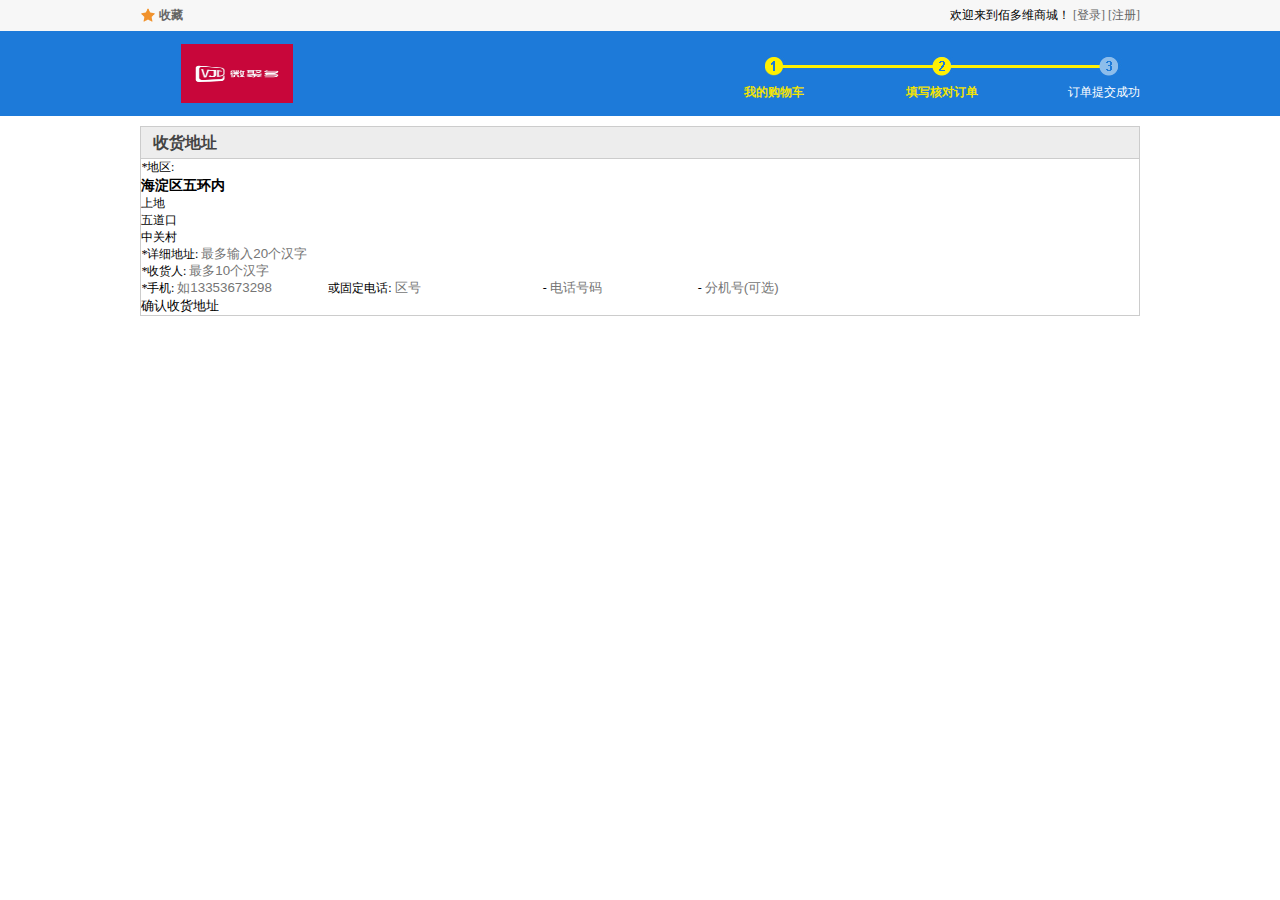
==== cart.html @ 9d6791ff "购物车" ====
<!DOCTYPE html>
<html lang="en">
<head>
	<meta charset="UTF-8">
	<title>购物车</title>
	<link rel="stylesheet" type="text/css" href="css/reset.css">
	<link rel="stylesheet" type="text/css" href="css/cart.css">
</head>
<body>
	<div class="header">
		<div class="topBar">
			<div class="container">
				<div class="leftArea">
					<a href class="collection">收藏</a>
				</div>
				<div class="rightArea">
					欢迎来到佰多维商城！
					<a href="">[登录]</a>
					<a href="">[注册]</a>
				</div>
			</div>
		</div>
		<div class="logoBar">
			<div class="container">
				<div class="logo fl">
					<a href="">
						<img src="image/logo.jpg" alt="">
					</a>
				</div>
				<div class="stepBox fr">
					<div class="step"></div>
					<ul class="step_text">
						<li class="step_1 active">我的购物车</li>
						<li class="step_2 active">填写核对订单</li>
						<li class="step_3">订单提交成功</li>
					</ul>
				</div>
			</div>
		</div>
	</div>
	<div class="shoppingCart container">
		<!-- 收货地址 -->
		<div class="shopping_item">
			<h3 class="shopping_title">收货地址</h3>
			<div class="shopping_cont padding_shop">
				<ul class="shopping_list">
					<li>
						<span class="shopping_list_text">
							<em>*</em>地区:
						</span>
						<div class="select">
							<h3>海淀区五环内</h3>
							<span></span>
							<ul class="show_select">
								<li>上地</li>
								<li>五道口</li>
								<li>中关村</li>
							</ul>
						</div>
					</li>
					<li>
						<span class="shopping_list_text">
							<em>*</em>详细地址:
						</span>
						<input type="text" placeholder="最多输入20个汉字" class="input" size="50">
					</li>
					<li>
						<span class="shopping_list_text">
							<em>*</em>收货人:
						</span>
						<input type="text" placeholder="最多10个汉字" class="input" size="16">
					</li>
					<li>
						<span class="shopping_list_text">
							<em>*</em>手机:
						</span>
						<input type="text" placeholder="如13353673298" class="input" size="16">
						&nbsp;或固定电话:
						<input type="text" class="input" placeholder="区号" size="16">
						<span class="jian">-</span>
						<input type="text" class="input" placeholder="电话号码" size="16">
						<span class="jian">-</span>
						<input type="text" class="input" placeholder="分机号(可选)" size="16">
					</li>
					<li>
						<input type="button" class="addr_btn" value="确认收货地址">
					</li>
				</ul>
			</div>
		</div>
		<div class="hr_15"></div>
	</div>
	<div class="hr_25"></div>
	<div class="footer"></div>
</body>
</html>
---- css/cart.css ----
@charset "utf-8";
/*头部的顶部*/
.topBar{
	height: 31px;
	background-color: #F7F7F7;
	line-height: 31px;
}
.topBar a:hover{color: red;}
.container{
	width: 1000px;
	margin-left: auto;
	margin-right: auto;}
.leftArea{float: left;}
.collection{
	background: url("../image/icon/collection.png") left center/16px 16px no-repeat;
	padding-left: 19px;
	font-weight: bold;
}
.rightArea{float: right;}
/*头部的logo区*/
.logoBar{
	height: 85px;
	background-color: #1D7AD9;
}
.logo{
	padding-left: 41px;
	padding-top: 13px;
}
.logo img{
	width: 112px;
	height: 59px;
}
.stepBox{
	width: 396px;
	padding-top: 26px;
}
.step{
	background: url(../image/step.png) left top no-repeat;
	height: 20px;
}
.step_text{
	color: #FFF;
	font-size: 12px;
	line-height: 30px;
}
.step_text .active{
	color: #F3E402;
	font-weight: bold;
}
.step_text li{
	float: left;
}
.step_1, .step_3{
	width: 30%;
}
.step_2{
	width: 40%;
	text-align: center;
}
.step_3{
	text-align: right;
}
.shoppingCart{
	padding-top: 10px;
}
.shopping_item{
	border:1px solid #CCC;
}
.shopping_item .shopping_title{
	height: 31px;
	background-color: #ededed;
	font-size: 16px;
	color: #444444;
	line-height: 31px;
	font-family: "Micosoft YaHei", "微软雅黑";
	text-indent: 12px;
	border-bottom: 1px solid #CCC;
}
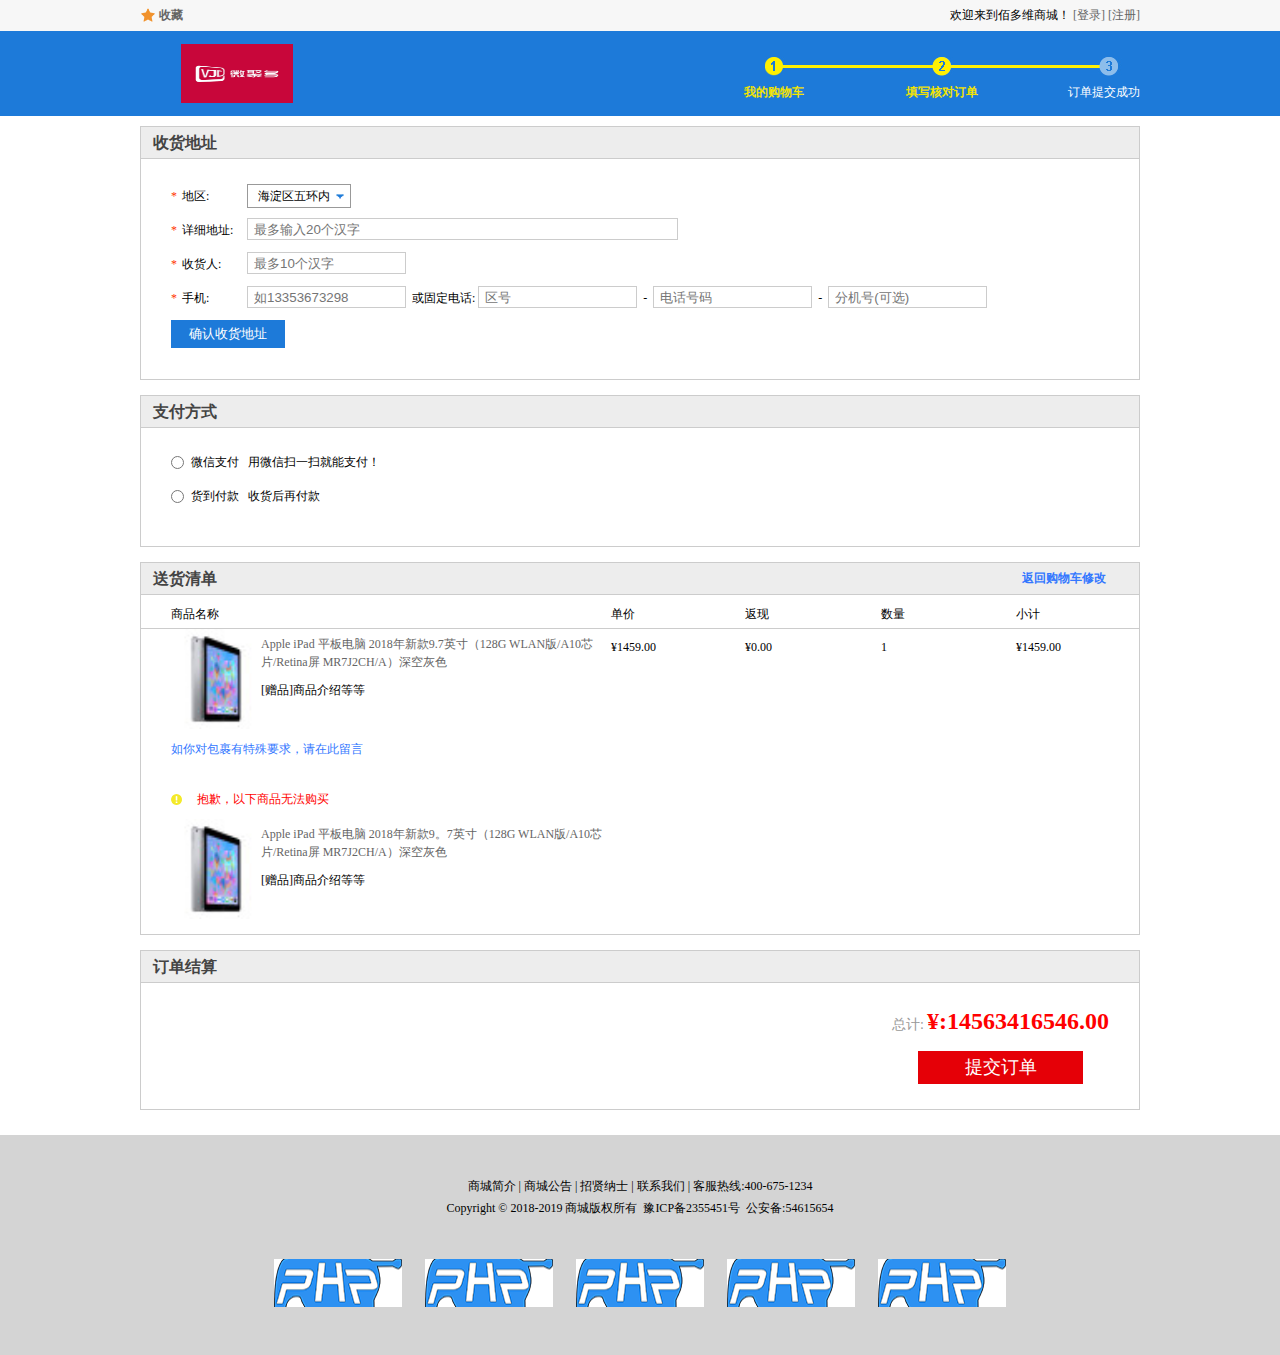
==== commit dcd48a6e: "购物车完结" ====
--- a/cart.html
+++ b/cart.html
@@ -89,8 +89,123 @@
 			</div>
 		</div>
 		<div class="hr_15"></div>
+		<!-- 支付方式 -->
+		<div class="shopping_item">
+			<h3 class="shopping_title">支付方式</h3>
+			<div class="shopping_cont padding_shop">
+				<ul class="shopping_list">
+					<li>
+						<input type="radio" class="radio" id="r1">
+						<label for="r1">微信支付</label>
+						用微信扫一扫就能支付！
+					</li>
+					<li>
+						<input type="radio" class="radio" id="r2">
+						<label for="r2">货到付款</label>
+						收货后再付款
+					</li>
+				</ul>
+			</div>
+		</div>
+		<div class="hr_15"></div>
+		<!-- 送货清单 -->
+		<div class="shopping_item">
+			<h3 class="shopping_title">
+				送货清单
+				<a href class="backCart">返回购物车修改</a>
+			</h3>
+			<div class="shopping_cont">
+				<div class="cart_inner">
+					<div class="cart_head clearfix">
+						<div class="cart_item t_name">商品名称</div>
+						<div class="cart_item t_price">单价</div>
+						<div class="cart_item t_return">返现</div>
+						<div class="cart_item t_num">数量</div>
+						<div class="cart_item t_subtotal">小计</div>
+					</div>
+					<div class="cart_content clearfix">
+						<div class="cart_item t_name">
+							<div class="cart_shopInfo clearfix">
+								<img src="image/ipad1_sm.jpg" alt="">
+								<div class="cart_shopInfo_cont">
+									<p class="cart_link">
+										<a href>
+											Apple iPad 平板电脑 2018年新款9.7英寸（128G WLAN版/A10芯片/Retina屏 MR7J2CH/A）深空灰色
+										</a>
+									</p>
+									<p class="cart_info">[赠品]商品介绍等等</p>
+								</div>
+							</div>
+						</div>
+						<div class="cart_item t_price">¥1459.00</div>
+						<div class="cart_item t_return">¥0.00</div>
+						<div class="cart_item t_num">1</div>
+						<div class="cart_item t_subtotal t_red">¥1459.00</div>
+					</div>
+					<div class="cart_message">
+						如你对包裹有特殊要求，请在此留言
+					</div>
+					<div class="cart_prompt">
+						<i class="cart_prompt_icon"></i>
+						抱歉，以下商品无法购买
+					</div>
+					<div class="cart_content cart_no_bo clearfix">
+						<div class="cart_item t_name">
+							<div class="cart_shopInfo clearfix">
+								<img src="image/ipad1_sm.jpg" alt>
+								<div class="cart_shopInfo_cont">
+									<p class="cart_link">
+										<a href>
+											Apple iPad 平板电脑 2018年新款9。7英寸（128G WLAN版/A10芯片/Retina屏 MR7J2CH/A）深空灰色
+										</a>
+									</p>
+									<p class="cart_info">[赠品]商品介绍等等</p>
+								</div>
+							</div>
+						</div>
+					</div>
+					<div class="hr_15"></div>
+				</div>
+			</div>
+		</div>
+		<div class="hr_15"></div>
+		<!-- 订单结算 -->
+		<div class="shopping_item">
+			<h3 class="shopping_title">订单结算</h3>
+			<div class="shopping_cont padding_shop clearfix">
+				<div class="cart_count fr">
+					<div class="cart_rmb">
+						<i>总计:</i>
+						<span>¥:14563416546.00</span>
+					</div>
+					<div class="cart_btn_box">
+						<input type="button" class="cart_btn" value="提交订单">
+					</div>
+				</div>
+			</div>
+		</div>
 	</div>
 	<div class="hr_25"></div>
-	<div class="footer"></div>
+	<div class="footer">
+		<p class="hrefs">
+			<a href="">商城简介</a>
+			<span>|</span>
+			<a href="">商城公告</a>
+			<span>|</span>
+			<a href="">招贤纳士</a>
+			<span>|</span>
+			<a href="">联系我们</a>
+			<span>|</span>
+			客服热线:400-675-1234
+		</p>
+		<p>Copyright&nbsp;&copy;&nbsp;2018-2019&nbsp;商城版权所有&nbsp;&nbsp;豫ICP备2355451号&nbsp;&nbsp;公安备:54615654</p>
+		<p class="hrefs_pic">
+			<a href=""><img src="image/php.png" width="128" height="48"></a>
+			<a href=""><img src="image/php.png" width="128" height="48"></a>
+			<a href=""><img src="image/php.png" width="128" height="48"></a>
+			<a href=""><img src="image/php.png" width="128" height="48"></a>
+			<a href=""><img src="image/php.png" width="128" height="48"></a>
+		</p>
+	</div>
 </body>
 </html>--- a/css/cart.css
+++ b/css/cart.css
@@ -76,45 +76,330 @@
 	text-indent: 12px;
 	border-bottom: 1px solid #CCC;
 }
-
-
-
-
-
-
-
-
-
-
-
-
-
-
-
-
-
-
-
-
-
-
-
-
-
-
-
-
-
-
-
-
-
-
-
-
-
-
-
-
-
-
+.padding_shop{
+	padding: 25px 30px;
+}
+.shopping_list li{
+	height: 24px;
+	margin-bottom: 10px;
+}
+.shopping_list_text{
+	float: left;
+	width: 76px;
+	line-height: 24px;
+}
+.shopping_list_text em{
+	color: #F30;
+	font-style: normal;
+	margin-right: 5px;
+}
+.select{
+	border:1px solid #999;
+	height: 22px;
+	line-height: 22px;
+	float: left;
+	background-color: #FFF;
+	padding-left: 10px;
+	padding-right: 20px;
+	position: relative;
+	z-index: 4;
+}
+.select h3{
+	font-size:12px;
+	font-weight: normal;
+}
+.select span{
+	width: 20px;
+	height: 100%;
+	background: url(../image/icon/down_blue.png) center center no-repeat;
+	position: absolute;
+	right: 0;
+	top:0;
+}
+.show_select{
+	border: 1px solid #999;
+	position: absolute;
+	left: -1px;
+	top:22px;
+	background-color: #FFF;
+	width: 100%;
+	display: none;
+}
+.show_select li{
+	padding-left: 10px;
+}
+.input{
+	height: 20px;
+	border: 1px solid #CCC;
+	padding: 0 6px;
+}
+.jian{
+	padding: 0 3px;
+}
+.addr_btn{
+	display: inline-block;
+	width: 114px;
+	height: 28px;
+	line-height: 28px;
+	background-color: #1D7AD9;
+	color: #FFF;
+}
+.hr_15{
+	height: 15px;
+}
+.radio{
+	position: relative;
+	top:3px;
+	margin-right: 4px;
+}
+.radio + label{
+	margin-right: 6px;
+}
+.backCart{
+	float: right;
+	font-size: 12px;
+	font-family: "宋体";
+	margin-right: 33px;
+	color: #3377ff;
+}
+.cart_head{
+	padding-top: 5px;
+}
+.cart_head .cart_item{
+	line-height: 28px;
+}
+.t_name{
+	width: 440px;
+	padding-left: 30px;
+}
+.cart_item{
+	border-bottom: 1px solid #CCC;
+	float: left;
+}
+.t_price{
+	width: 134px;
+}
+.t_return{
+	width: 136px;
+}
+.t_num{
+	width: 135px;
+}
+.t_subtotal{
+	width: 123px;
+}
+.cart_shopInfo img{
+	width: 90px;
+	height: 100px;
+	display: block;;
+	float: left;
+}
+.cart_shopInfo_cont{
+	padding-left: 90px;
+}
+.cart_link{
+	padding-top: 6px;
+	height: 37px;
+	line-height: 18px;
+	margin-bottom: 10px;
+}
+.cart_info{
+	color: #000;
+	margin-bottom: 10px;
+}
+.cart_content .t_price, .cart_content .t_return, .cart_content .t_num, .cart_content .t_subtotal {
+    line-height: 37px;
+}
+.cart_content .cart_item{
+	border-bottom: none;
+}
+.cart_message{
+	line-height: 40px;
+	padding-left: 30px;
+	margin-bottom: 10px;
+	color: #3377ff;
+}
+.cart_prompt{
+	padding-left: 30px;
+	line-height: 40px;
+	color: red;
+}
+.cart_prompt_icon{
+	width: 12px;
+	height: 12px;
+	background: url(../image/icon/prompt.png) left top no-repeat;
+	display: inline-block;
+	margin-right: 11px;
+	vertical-align: middle;
+}
+.cart_rmb{
+	margin-bottom: 16px;
+}
+.cart_rmb i{
+	font-size: 14px;
+	color: #999;
+	font-style: normal;
+}
+.cart_rmb span{
+	font-size: 24px;
+	color: red;
+	font-family: Verdana;
+	font-weight: bold;
+}
+.cart_btn_box{
+	text-align: center;
+}
+.cart_btn{
+	width: 165px;
+	height: 33px;
+	background-color: #E50007;
+	font:18px/33px "Micosoft YaHei", "微软雅黑";
+	color: #FFF;
+}
+.hr_25{
+	height: 25px;
+}
+/*底部*/
+.footer{
+	width: 100%;
+	min-height: 140px;
+	background-color: #D4D4D4;
+	padding: 40px 0;
+}
+.footer p{
+	font-family: "Microsoft YaHei", "微软雅黑";
+	font-size: 12px;
+	line-height: 22px;
+	text-align: center;
+	color: #000;
+}
+
+.hrefs a{
+	color: #000;
+}
+.hrefs a:hover{
+	color: #F60;
+	cursor: pointer;
+}
+.hrefs_pic{padding-top: 40px;}
+.hrefs_pic a img{margin: 0 10px;}
+
+
+
+
+
+
+
+
+
+
+
+
+
+
+
+
+
+
+
+
+
+
+
+
+
+
+
+
+
+
+
+
+
+
+
+
+
+
+
+
+
+
+
+
+
+
+
+
+
+
+
+
+
+
+
+
+
+
+
+
+
+
+
+
+
+
+
+
+
+
+
+
+
+
+
+
+
+
+
+
+
+
+
+
+
+
+
+
+
+
+
+
+
+
+
+
+
+
+
+
+
+
+
+
+
+
+
+
+
+
+
+
+
+
+
+
+
+
+
+
